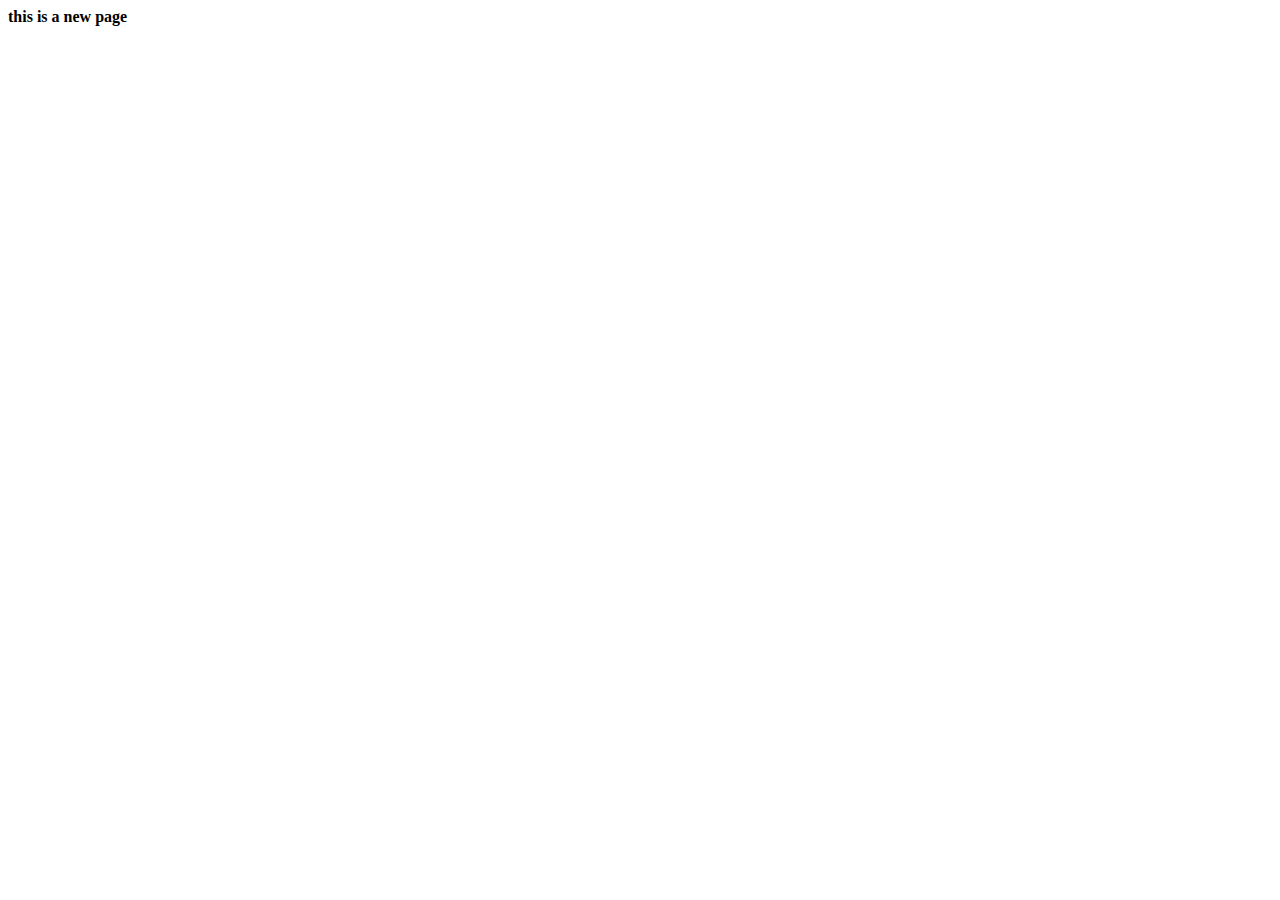
==== resume.html @ 66562eda "starting to build out child pages" ====
<!<!DOCTYPE html>
<!--[if lt IE 7]>      <html class="no-js lt-ie9 lt-ie8 lt-ie7"> <![endif]-->
<!--[if IE 7]>         <html class="no-js lt-ie9 lt-ie8"> <![endif]-->
<!--[if IE 8]>         <html class="no-js lt-ie9"> <![endif]-->
<!--[if gt IE 8]><!--> <html class="no-js"> <!--<![endif]-->
    <head>
        <meta charset="utf-8">
        <meta http-equiv="X-UA-Compatible" content="IE=edge">
        <title></title>
        <meta name="description" content="">
        <meta name="viewport" content="width=device-width, initial-scale=1">
        <link rel="stylesheet" href="">
    </head>
    <body>
        <!--[if lt IE 7]>
            <p class="browsehappy">You are using an <strong>outdated</strong> browser. Please <a href="#">upgrade your browser</a> to improve your experience.</p>
        <![endif]-->

        <b>this is a new page</b>
        
        <script src="" async defer></script>
    </body>
</html>
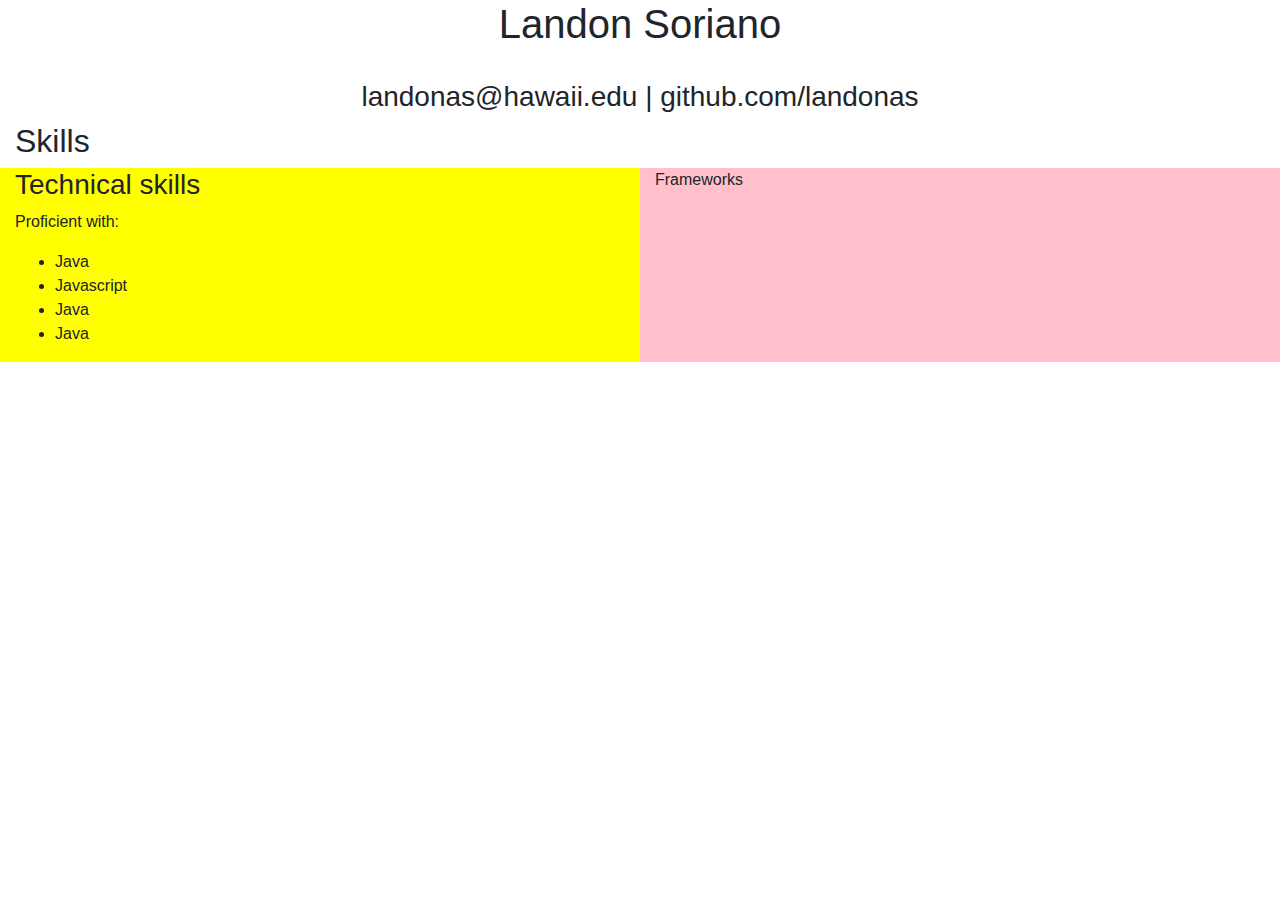
==== commit 554f1bcf: "added details to skills" ====
--- a/resume.html
+++ b/resume.html
@@ -10,13 +10,38 @@
         <meta name="description" content="">
         <meta name="viewport" content="width=device-width, initial-scale=1">
         <link rel="stylesheet" href="">
+        <link href="https://stackpath.bootstrapcdn.com/bootstrap/4.4.1/css/bootstrap.min.css" rel="stylesheet" integrity="sha384-Vkoo8x4CGsO3+Hhxv8T/Q5PaXtkKtu6ug5TOeNV6gBiFeWPGFN9MuhOf23Q9Ifjh" crossorigin="anonymous">
+
     </head>
     <body>
         <!--[if lt IE 7]>
             <p class="browsehappy">You are using an <strong>outdated</strong> browser. Please <a href="#">upgrade your browser</a> to improve your experience.</p>
         <![endif]-->
 
-        <b>this is a new page</b>
+        <div class="container-fluid" style="text-align: center;">
+            <h1>Landon Soriano</h1>
+        </br>
+        <h3>landonas@hawaii.edu | github.com/landonas</h3>
+        </div>
+
+        <div class="container-fluid">
+            <h2>Skills</h2>
+            <div class="row">
+              <div class="col-sm-6" style="background-color:yellow;">
+                <h3>Technical skills</h3>
+                <p>Proficient with:</p>
+                <ul>
+                    <li>Java</li>
+                    <li>Javascript</li>
+                    <li>Java</li>
+                    <li>Java</li>
+                </ul>
+              </div>
+              <div class="col-sm-6" style="background-color:pink;">
+                <p>Frameworks</p>
+              </div>
+            </div>
+          </div>
         
         <script src="" async defer></script>
     </body>
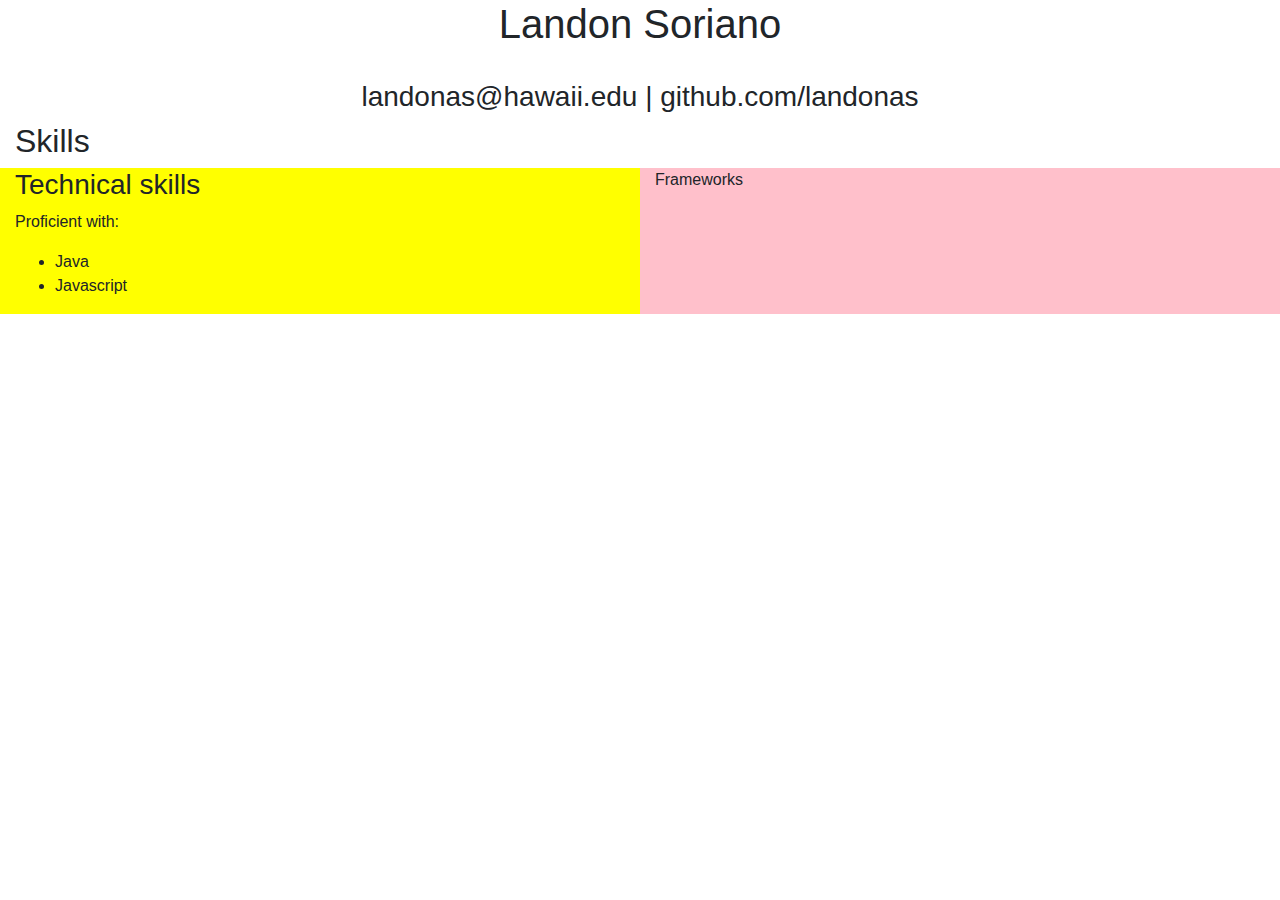
==== commit e650a109: "slight edit" ====
--- a/resume.html
+++ b/resume.html
@@ -33,8 +33,7 @@
                 <ul>
                     <li>Java</li>
                     <li>Javascript</li>
-                    <li>Java</li>
-                    <li>Java</li>
+                  
                 </ul>
               </div>
               <div class="col-sm-6" style="background-color:pink;">
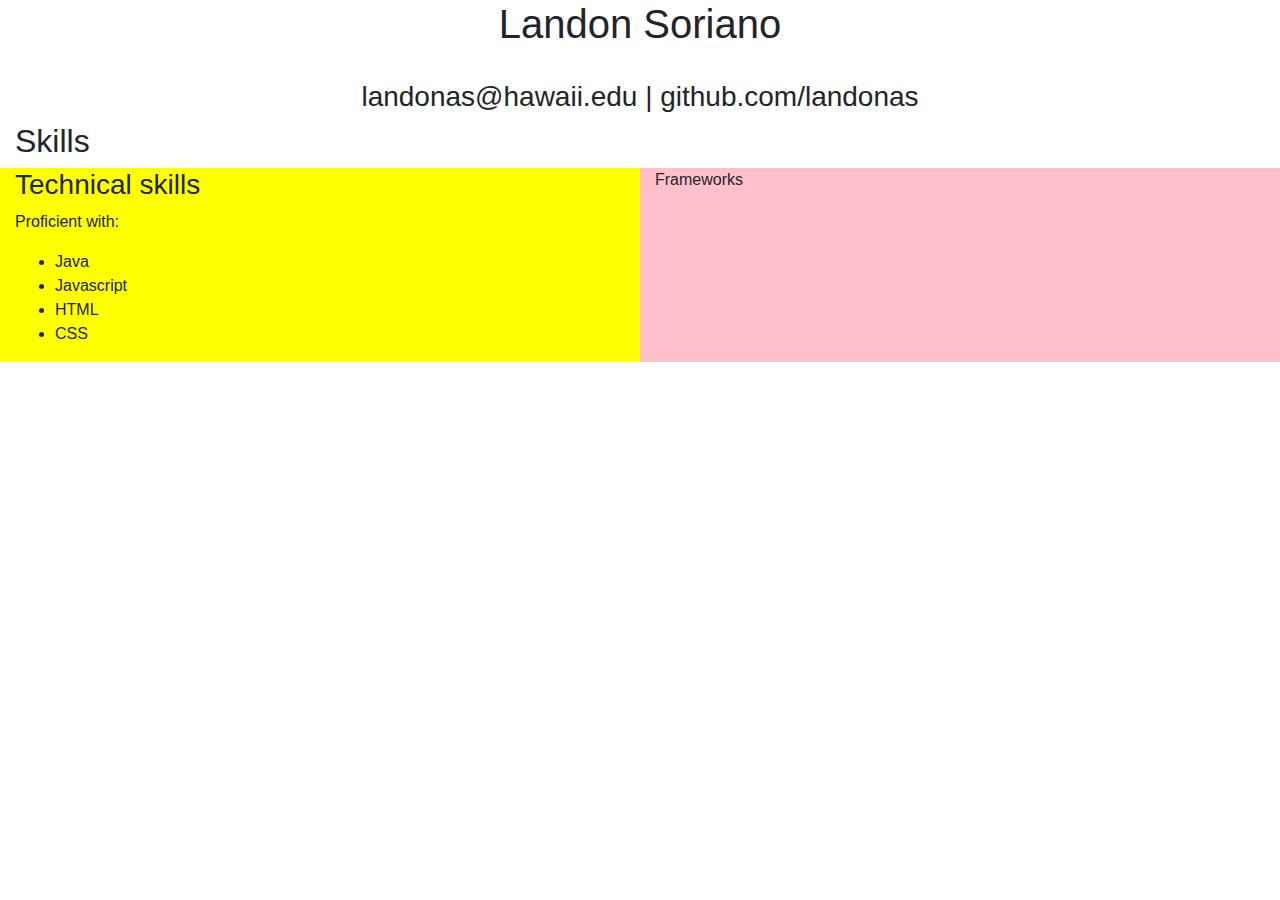
==== commit cf9d5b6f: "more skills added" ====
--- a/resume.html
+++ b/resume.html
@@ -33,7 +33,8 @@
                 <ul>
                     <li>Java</li>
                     <li>Javascript</li>
-                  
+                    <li>HTML</li>
+                    <li>CSS</li>
                 </ul>
               </div>
               <div class="col-sm-6" style="background-color:pink;">
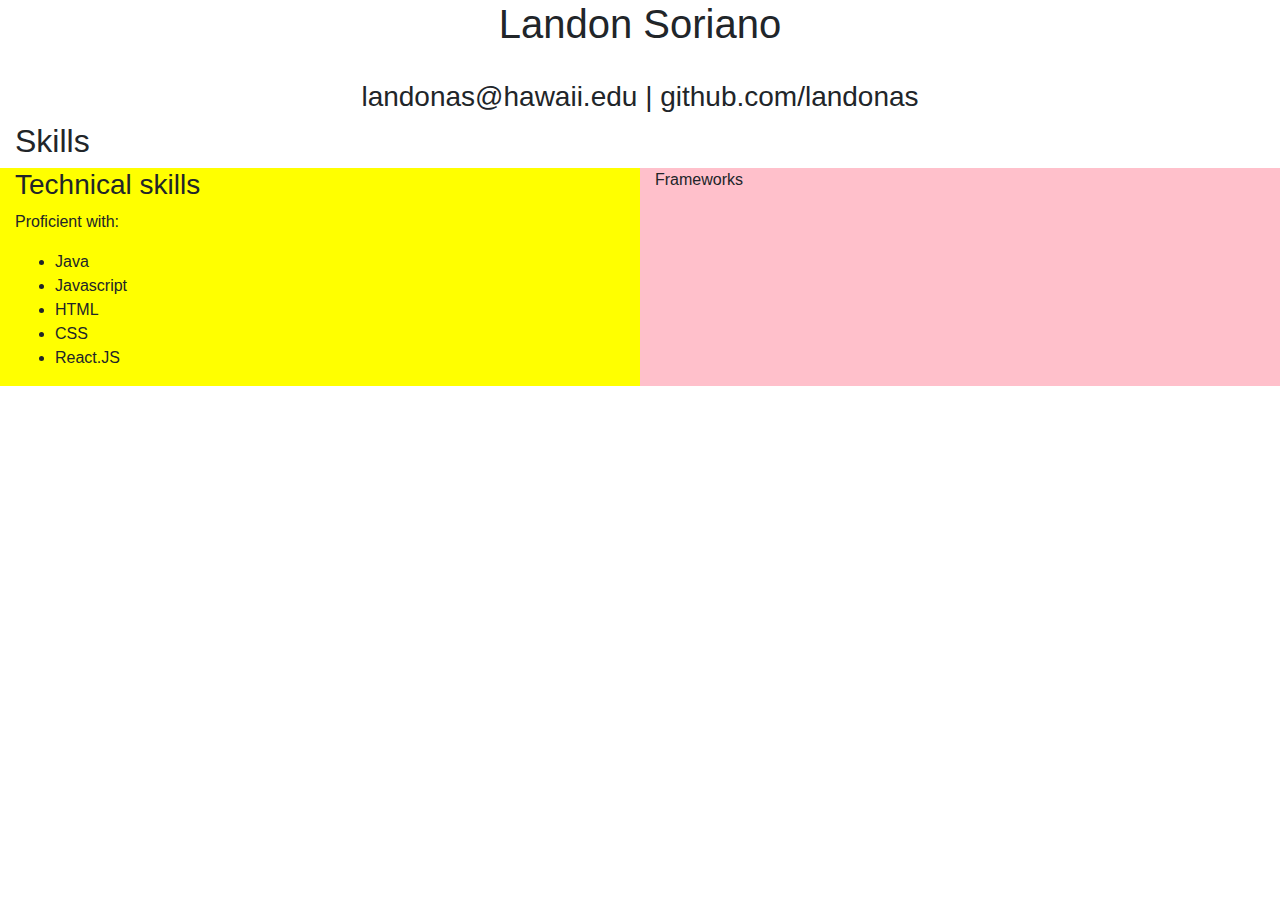
==== commit 1af0528a: "more minor content changes" ====
--- a/resume.html
+++ b/resume.html
@@ -35,6 +35,7 @@
                     <li>Javascript</li>
                     <li>HTML</li>
                     <li>CSS</li>
+                    <li>React.JS</li>
                 </ul>
               </div>
               <div class="col-sm-6" style="background-color:pink;">
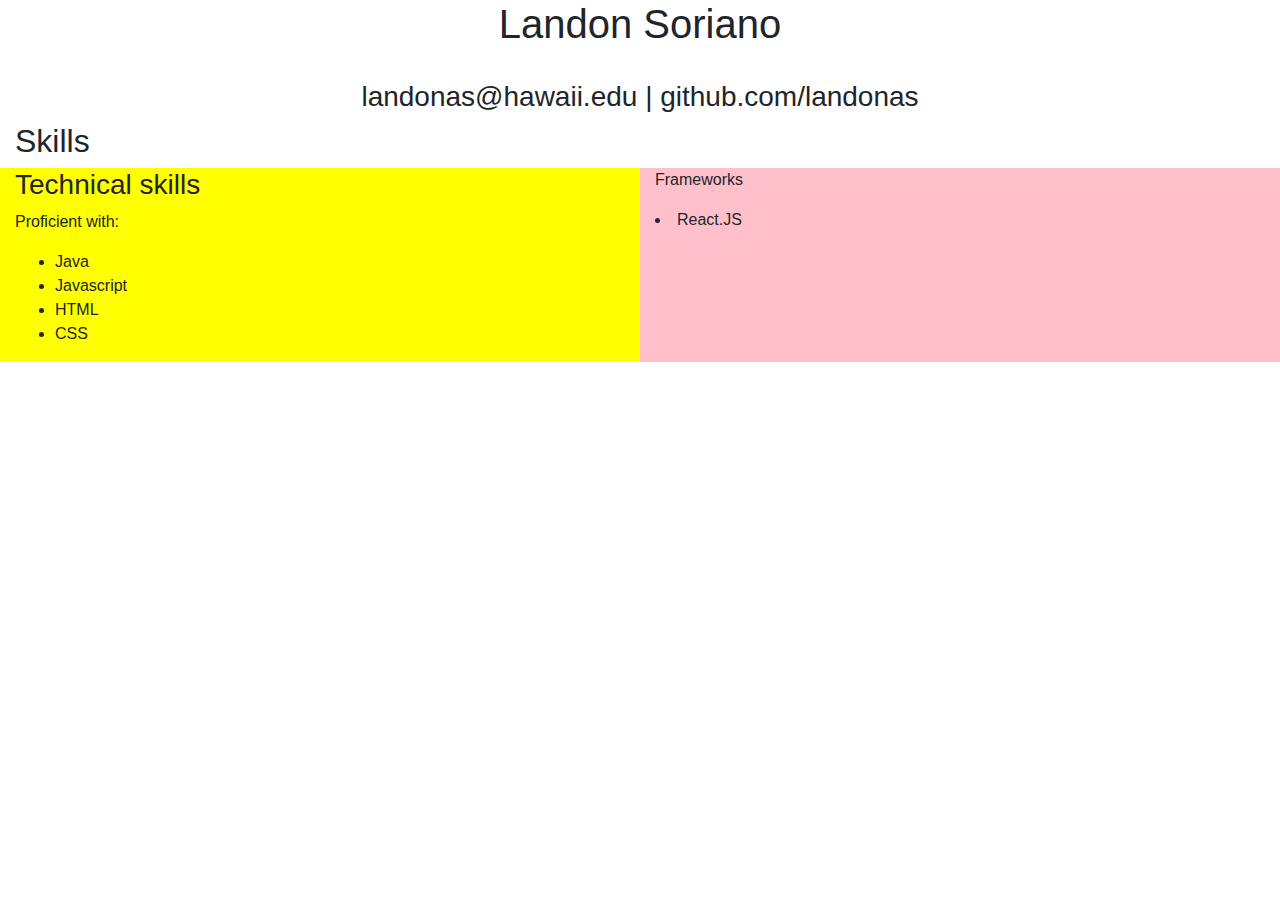
==== commit 2268105a: "fixed minor bug with layout" ====
--- a/resume.html
+++ b/resume.html
@@ -35,12 +35,12 @@
                     <li>Javascript</li>
                     <li>HTML</li>
                     <li>CSS</li>
-                    <li>React.JS</li>
                 </ul>
               </div>
               <div class="col-sm-6" style="background-color:pink;">
                 <p>Frameworks</p>
-              </div>
+                <li>React.JS</li>
+            </div>
             </div>
           </div>
         
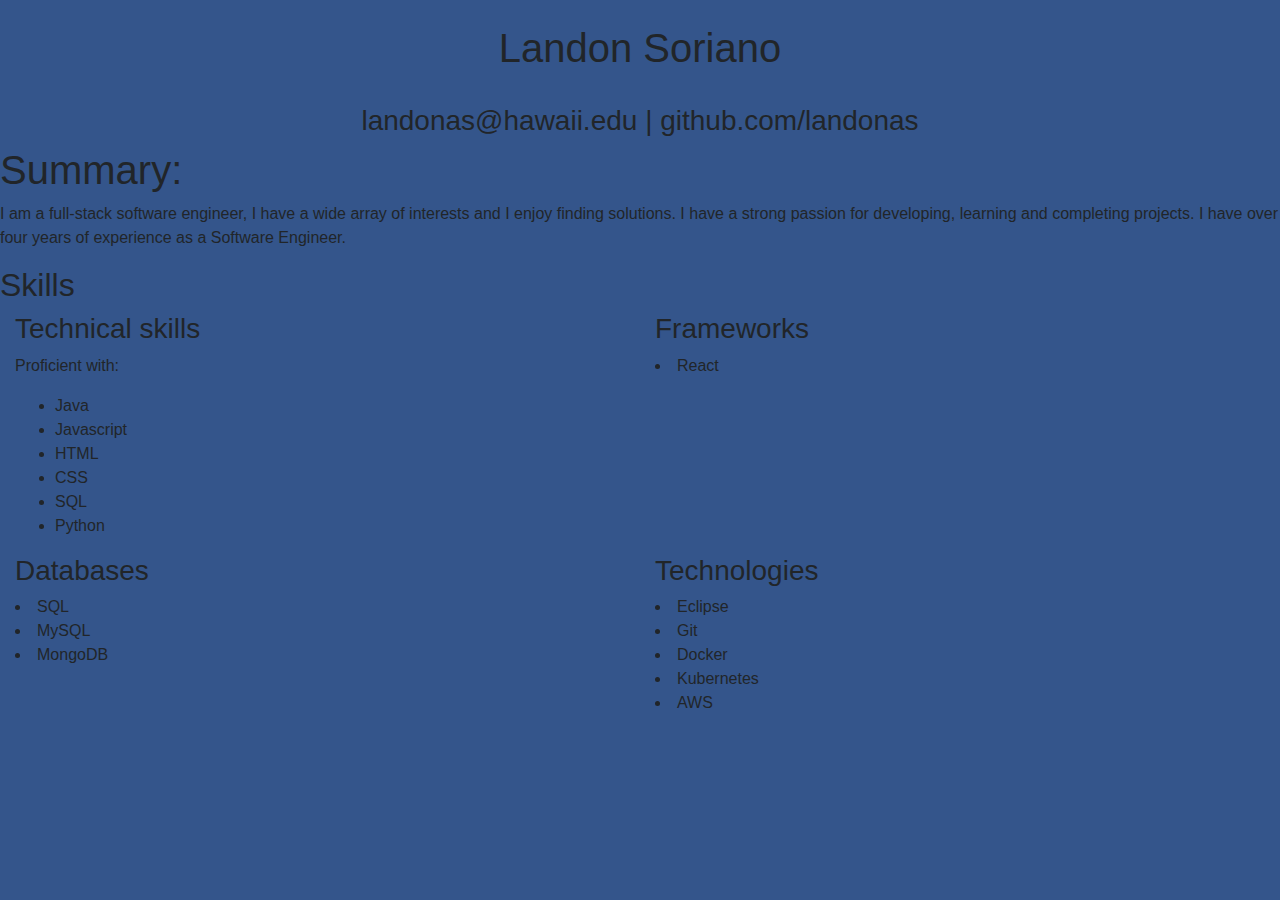
==== commit 8e367c0a: "changed files around and added a PDF for resume" ====
--- a/resume.html
+++ b/resume.html
@@ -13,34 +13,65 @@
         <link href="https://stackpath.bootstrapcdn.com/bootstrap/4.4.1/css/bootstrap.min.css" rel="stylesheet" integrity="sha384-Vkoo8x4CGsO3+Hhxv8T/Q5PaXtkKtu6ug5TOeNV6gBiFeWPGFN9MuhOf23Q9Ifjh" crossorigin="anonymous">
 
     </head>
-    <body>
-        <!--[if lt IE 7]>
-            <p class="browsehappy">You are using an <strong>outdated</strong> browser. Please <a href="#">upgrade your browser</a> to improve your experience.</p>
-        <![endif]-->
-
+    <body style="background-color: #34558b"> <!-- classic blue #34558b living coral: #ff6f61-->
+    </br>
         <div class="container-fluid" style="text-align: center;">
             <h1>Landon Soriano</h1>
         </br>
         <h3>landonas@hawaii.edu | github.com/landonas</h3>
+       
         </div>
 
         <div class="container-fluid">
+            <div class="row">
+            <h1>Summary:</h1>
+            <p>
+                I am a full-stack software engineer, I have a wide array of interests and I enjoy finding solutions. I have a strong passion for developing, learning and completing projects. 
+                I have over four years of experience as a Software Engineer. 
+            </p>
+
             <h2>Skills</h2>
+            </br>
+
+            </div>
             <div class="row">
-              <div class="col-sm-6" style="background-color:yellow;">
+              <div class="col-sm-6" >
                 <h3>Technical skills</h3>
+               
                 <p>Proficient with:</p>
                 <ul>
                     <li>Java</li>
                     <li>Javascript</li>
                     <li>HTML</li>
                     <li>CSS</li>
+                    <li>SQL</li>
+                    <li>Python</li>
+
                 </ul>
               </div>
-              <div class="col-sm-6" style="background-color:pink;">
-                <p>Frameworks</p>
-                <li>React.JS</li>
+              <div class="col-sm-6" >
+                <h3>Frameworks</h3>
+                <li>React</li>
             </div>
+            <div class="col-sm-6" >
+                <h3>Databases</h3>
+                <li>SQL</li>
+                <li>MySQL</li>
+                <li>MongoDB</li>
+
+            </div>
+
+            <div class="col-sm-6" >
+                <h3>Technologies</h3>
+                <li>Eclipse</li>
+                <li>Git</li>
+                <li>Docker</li>
+                <li>Kubernetes</li>
+                <li>AWS</li>
+
+            </div>
+
+
             </div>
           </div>
         
